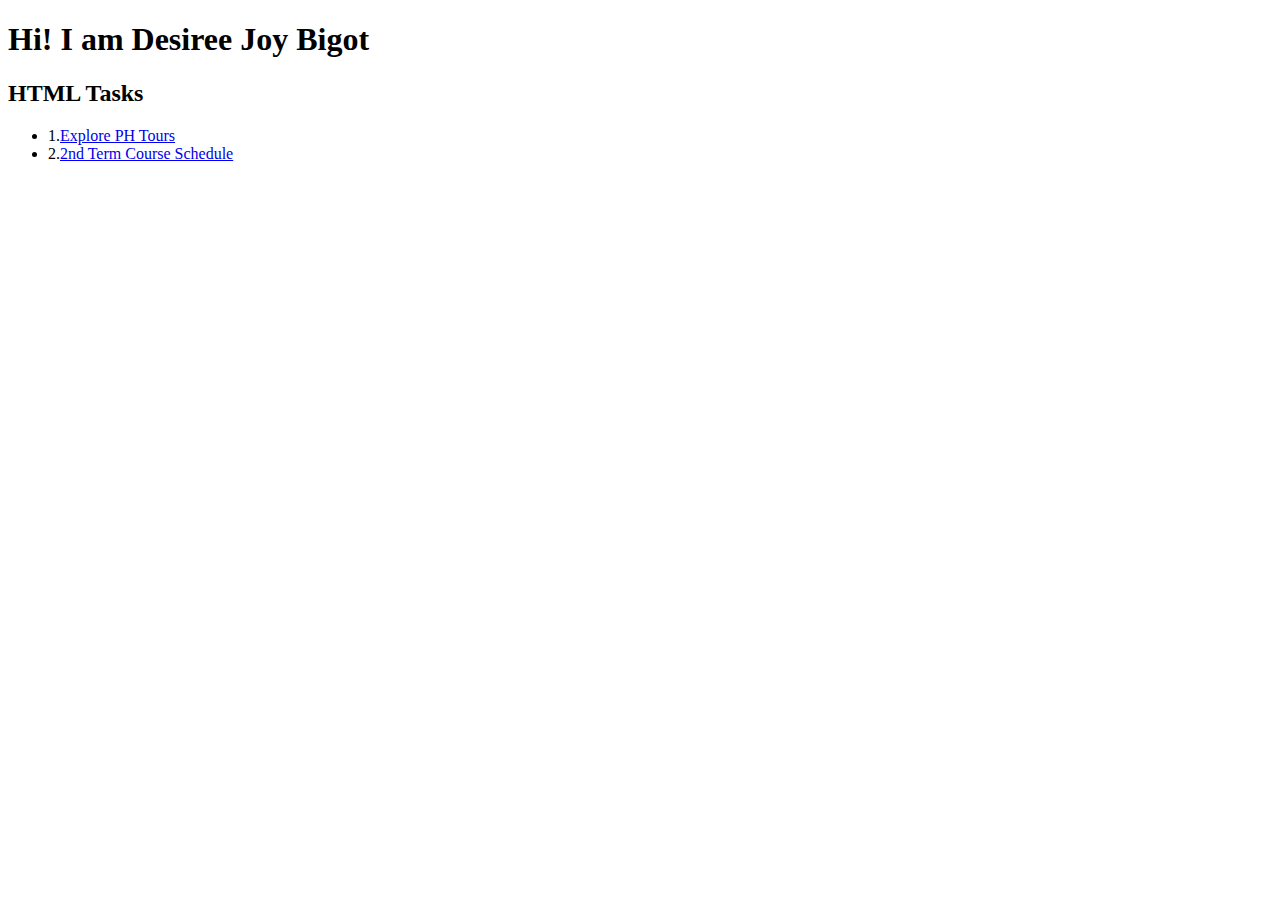
==== index.html @ 456536e5 "vg" ====
<!DOCTYPE html>
<html lang="en">
<head>
<meta charset="UTF-8">
<meta name="viewport" content="width=device-width, initial-scale=1.0">
<title>My First Web Page</title>
</head>
<body>
<h1>Hi! I am Desiree Joy Bigot</h1>
<h2>HTML Tasks</h2>
<ul>
    <li>1.<a href="BigotExplorePHTours.html">Explore PH Tours </a></li>
    <li>2.<a href="BigotCourseSchedule.html">2nd Term Course Schedule</a></li>
</ul>
</body>
</html>
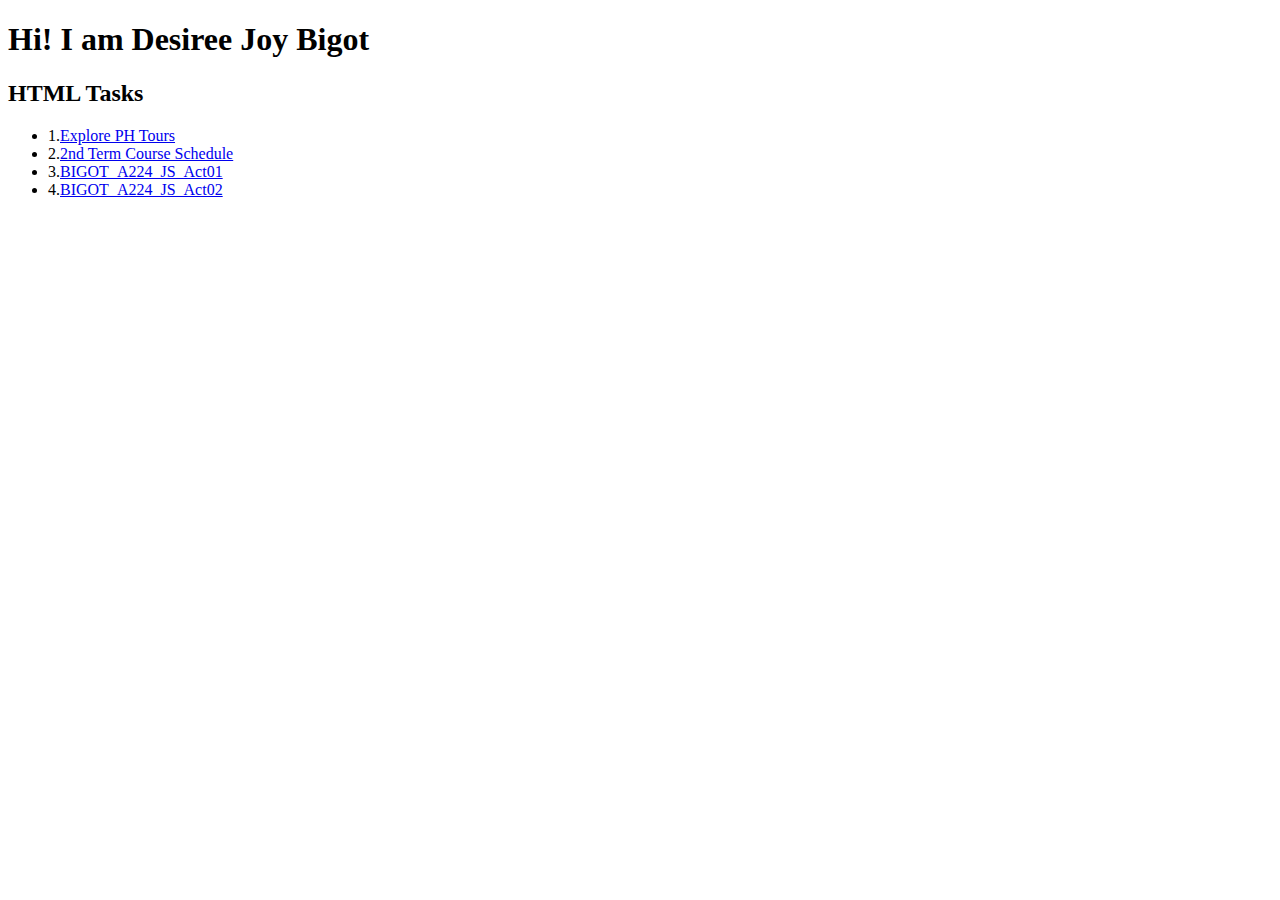
==== commit 98465cc1: "n" ====
--- a/index.html
+++ b/index.html
@@ -9,8 +9,10 @@
 <h1>Hi! I am Desiree Joy Bigot</h1>
 <h2>HTML Tasks</h2>
 <ul>
-    <li>1.<a href="BigotExplorePHTours.html">Explore PH Tours </a></li>
+    <li>1.<a href="http://127.0.0.1:5500/BigotExplorePHTours.html">Explore PH Tours </a></li>
     <li>2.<a href="BigotCourseSchedule.html">2nd Term Course Schedule</a></li>
+    <li>3.<a href="BIGOT_A224_JS_Act01/index.html">BIGOT_A224_JS_Act01</a></li>
+    <li>4.<a href="BIGOT_A224_JS_Act02/index.html">BIGOT_A224_JS_Act02</a></li>
 </ul>
 </body>
 </html>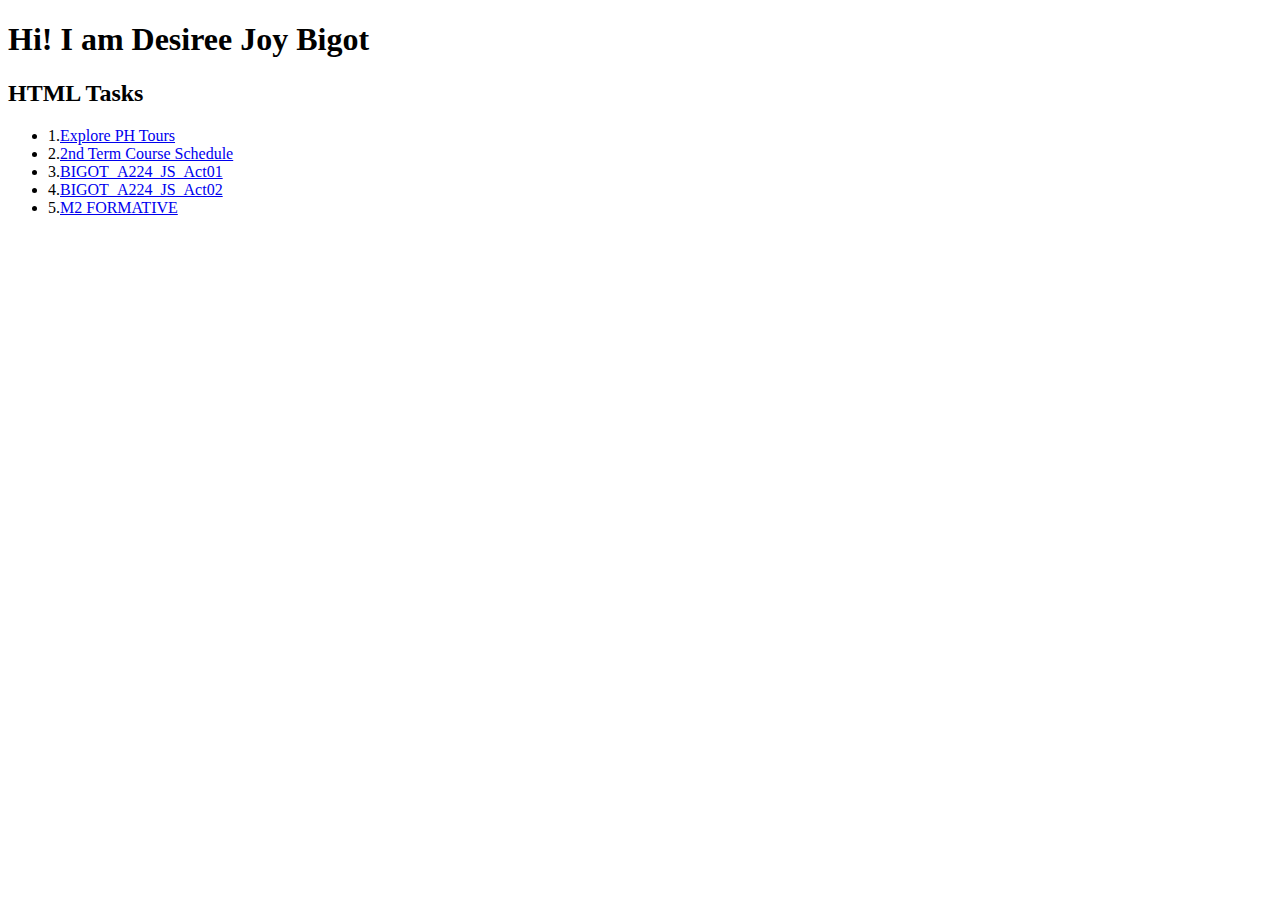
==== commit 285f89db: "jh" ====
--- a/index.html
+++ b/index.html
@@ -9,10 +9,11 @@
 <h1>Hi! I am Desiree Joy Bigot</h1>
 <h2>HTML Tasks</h2>
 <ul>
-    <li>1.<a href="http://127.0.0.1:5500/BigotExplorePHTours.html">Explore PH Tours </a></li>
+    <li>1.<a href="BigotExplorePHTours.html">Explore PH Tours </a></li>
     <li>2.<a href="BigotCourseSchedule.html">2nd Term Course Schedule</a></li>
     <li>3.<a href="BIGOT_A224_JS_Act01/index.html">BIGOT_A224_JS_Act01</a></li>
     <li>4.<a href="BIGOT_A224_JS_Act02/index.html">BIGOT_A224_JS_Act02</a></li>
+    <li>5.<a href="M2\index.html">M2 FORMATIVE</a></li>
 </ul>
 </body>
 </html>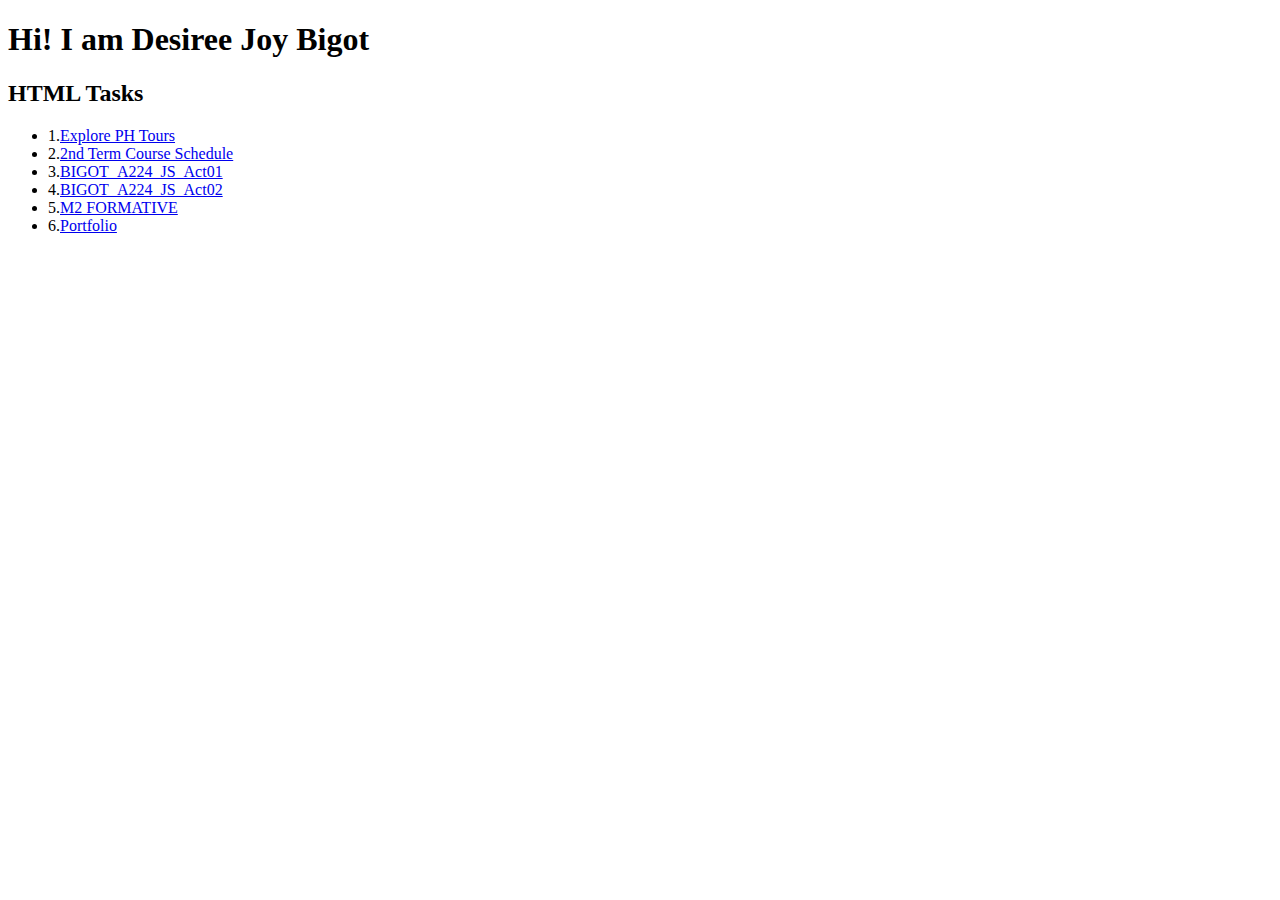
==== commit e0f4d35b: "fvfd" ====
--- a/index.html
+++ b/index.html
@@ -13,7 +13,8 @@
     <li>2.<a href="BigotCourseSchedule.html">2nd Term Course Schedule</a></li>
     <li>3.<a href="BIGOT_A224_JS_Act01/index.html">BIGOT_A224_JS_Act01</a></li>
     <li>4.<a href="BIGOT_A224_JS_Act02/index.html">BIGOT_A224_JS_Act02</a></li>
-    <li>5.<a href="M2\index.html">M2 FORMATIVE</a></li>
+    <li>5.<a href="M2/index.html">M2 FORMATIVE</a></li>
+    <li>6.<a href="https://10djbigot.github.io/Bigot_M1P3/#home">Portfolio</a></li>
 </ul>
 </body>
 </html>